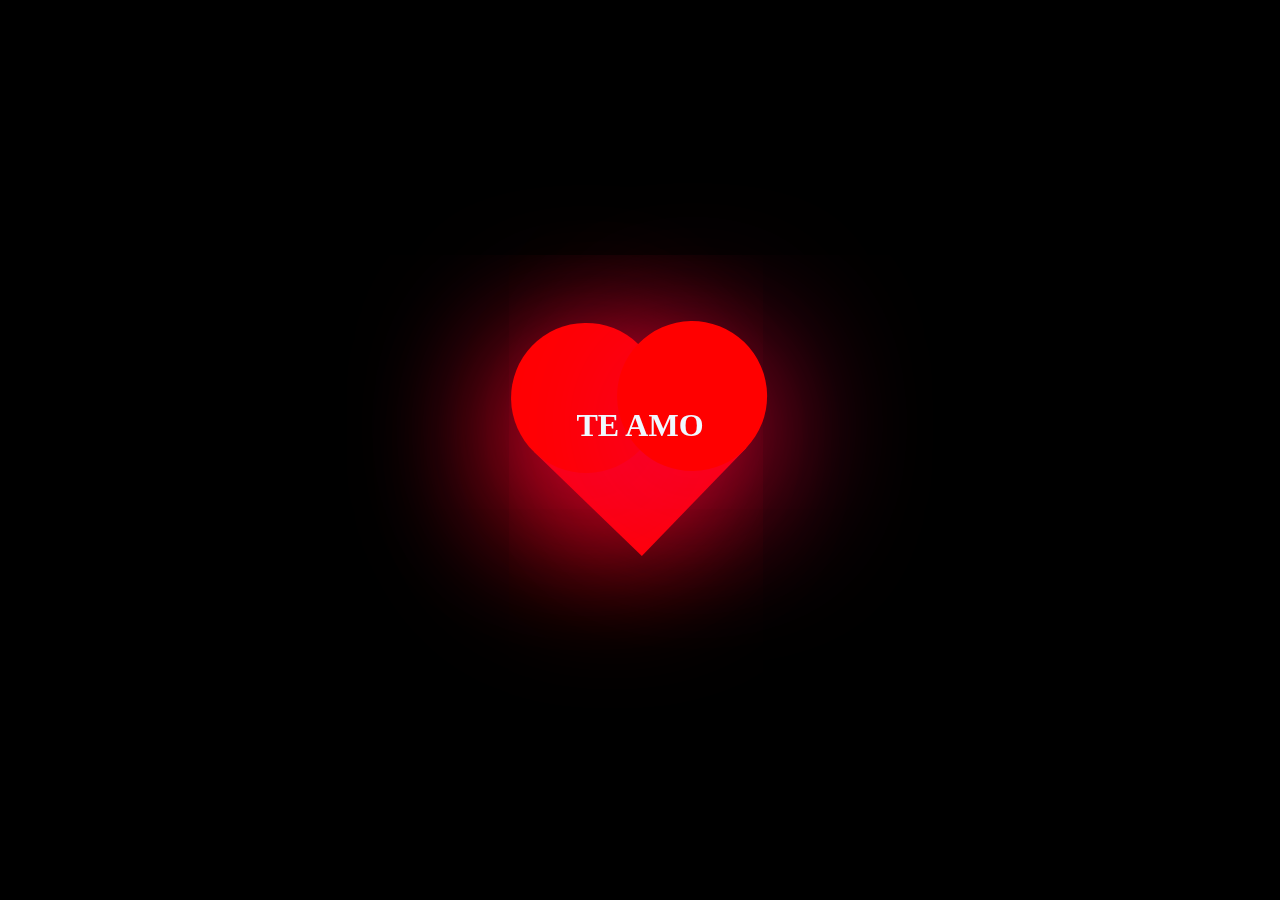
==== index.html @ 44e1f83c "Corazo Palpitando, hecho con HTML y CSS" ====
<!DOCTYPE html>
<html lang="en">
<head>
    <meta charset="UTF-8">
    <meta http-equiv="X-UA-Compatible" content="IE=edge">
    <meta name="viewport" content="width=device-width, initial-scale=1.0">
    <link rel="stylesheet" href="CSS/style.css">
    <title>Corazon tu cun tu cun</title>
</head>
<body>
    <div class="corazon"></div>
    <div class="texto"><h1>TE AMO</h1></div>
</body>
</html>
---- CSS/style.css ----
*{
    margin: 0;
    padding: 0;
}
body{
    min-height: 100vh;
    display: flex;
    align-items: center;
    justify-content: center;
    background: #000;
}
.corazon{
    height: 150px;
    width: 150px;
    background: red;
    position: relative;
    transform: rotate(44deg);
    box-shadow: -20px 20px 150px red;
    animation: palpitar 0.5s linear infinite alternate;
}
@keyframes palpitar{
    0%{transform: rotate(45deg) scale(1.10);}
    80%{transform: rotate(45deg scale(1.0));}
    100%{transform: rotate(45deg) scale(0.8);}
}
@keyframes palpitartex{
    0%{transform: rotate(0deg) scale(1.10);}
    80%{transform: rotate(0deg scale(1.0));}
    100%{transform: rotate(0deg) scale(0.8);}
}
.corazon::before{
    content:  "";
    position: absolute;
    height: 150px;
    width: 150px;
    background: red;
    right: 50%;
    border-radius: 50%;
    box-shadow: 20px 20px 150px #f20044;
}
.corazon::after{
    content:  "";
    position: absolute;
    height: 150px;
    width: 150px;
    background: red;
    top: -50%;
    border-radius: 50%;
    box-shadow: 20px 20px 150px #f20044;
}
.texto{
    position: fixed;
    margin-bottom: 50px;
    text-align: center;
}
h1{
    color: aliceblue;
    animation: palpitartex 0.5s linear infinite alternate;
}
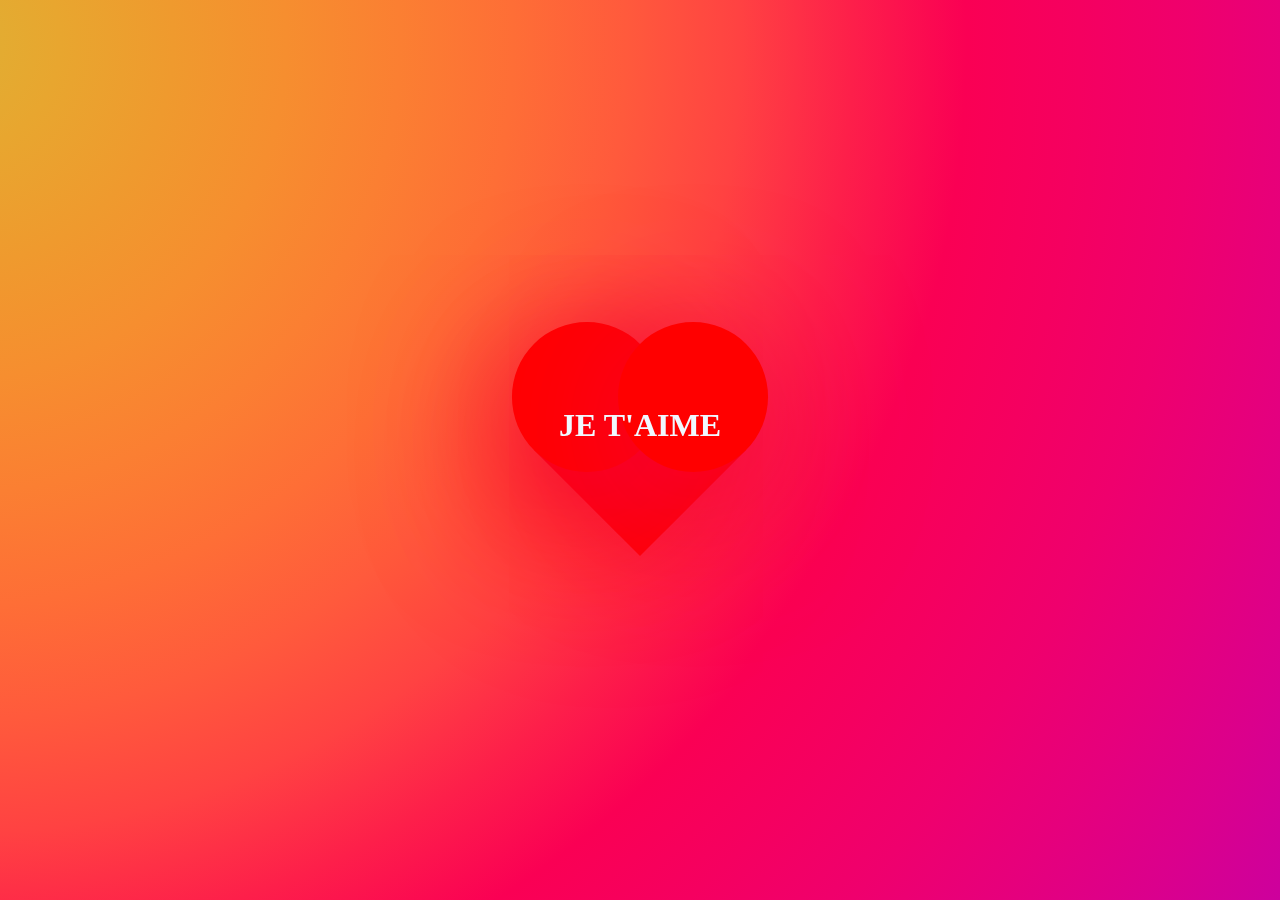
==== commit 7ba429f1: "Cambios aja ya sabe" ====
--- a/index.html
+++ b/index.html
@@ -5,10 +5,11 @@
     <meta http-equiv="X-UA-Compatible" content="IE=edge">
     <meta name="viewport" content="width=device-width, initial-scale=1.0">
     <link rel="stylesheet" href="CSS/style.css">
-    <title>Corazon tu cun tu cun</title>
+    <link rel="shortcut icon" href="IMG/Red-Heart-Vector-PNG-Photos.png">
+    <title>Corazón tucun tucun</title>
 </head>
 <body>
     <div class="corazon"></div>
-    <div class="texto"><h1>TE AMO</h1></div>
+    <div class="texto"><h1>JE T'AIME</h1></div>
 </body>
 </html>--- a/CSS/style.css
+++ b/CSS/style.css
@@ -7,14 +7,14 @@
     display: flex;
     align-items: center;
     justify-content: center;
-    background: #000;
+    background-image: radial-gradient(circle at -4.17% 4.55%, #dfb033 0, #e8a62f 7.14%, #ef9a2e 14.29%, #f68e2f 21.43%, #fb7f32 28.57%, #fe6e36 35.71%, #ff5a3c 42.86%, #ff4242 50%, #fd1f4a 57.14%, #fa0054 64.29%, #f50060 71.43%, #ef006d 78.57%, #e6007c 85.71%, #db008c 92.86%, #cd009d 100%);
 }
 .corazon{
     height: 150px;
     width: 150px;
     background: red;
     position: relative;
-    transform: rotate(44deg);
+    transform: rotate(45deg);
     box-shadow: -20px 20px 150px red;
     animation: palpitar 0.5s linear infinite alternate;
 }
